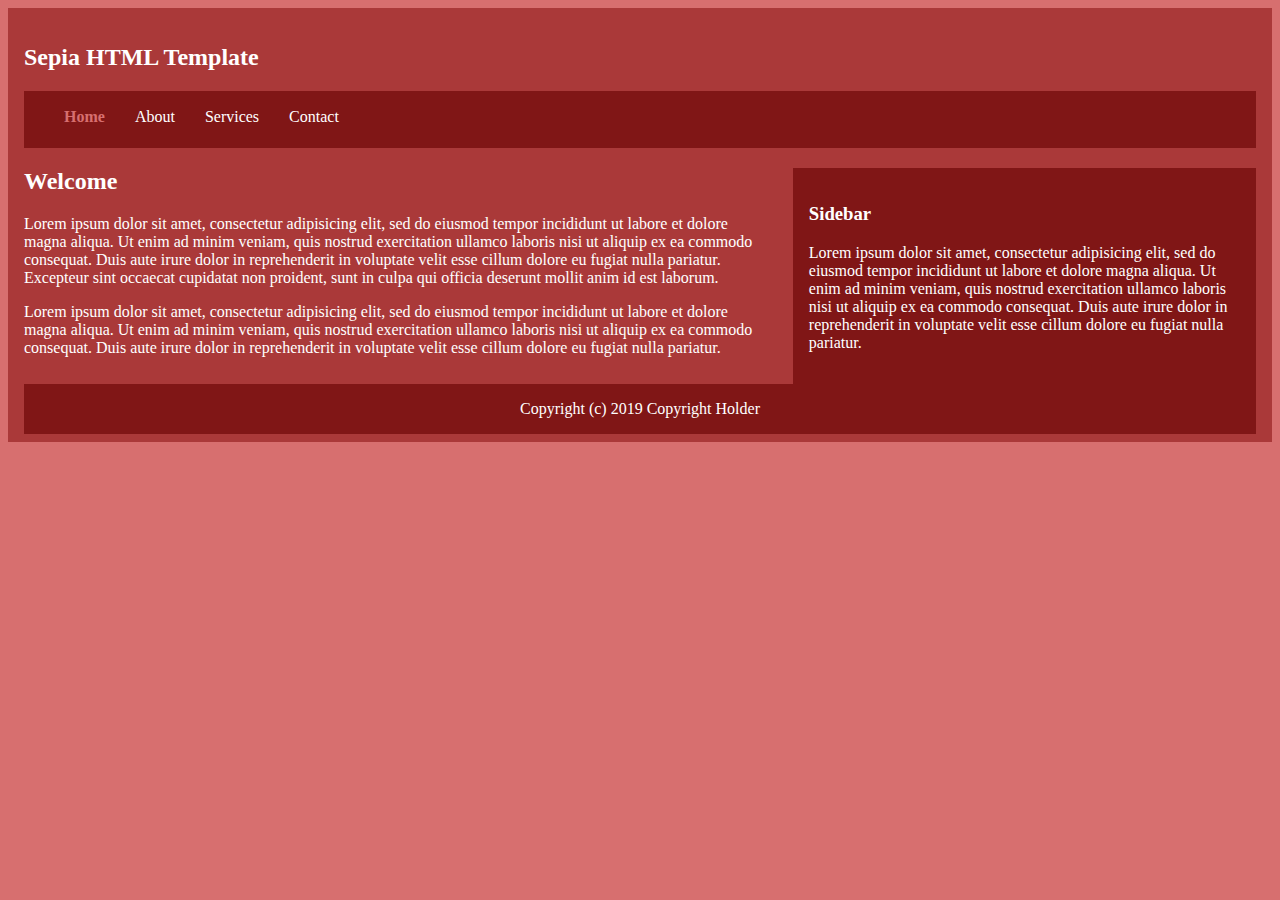
==== index.html @ 8d1b2535 "uploaded sepia files" ====
<!DOCTYPE html>
<html lang="en" dir="ltr">
  <head>
    <meta
      charset="utf-8"
      name="viewport"
      content="width=device-width, initial-scale=1.0"
    />
    <title></title>
    <link rel="stylesheet" href="./styles.css" />
  </head>
  <body>
    <div class="body">
      <header><h2>Sepia HTML Template</h2></header>

      <nav class="ggg">
        <ul>
          <li><a href="./index.html" class="active">Home</a></li>
          <li><a href="./about.html">About</a></li>
          <li><a href="./services.html">Services</a></li>
          <li><a href="./contact.html">Contact</a></li>
        </ul>
      </nav>
      <div class="clearr"></div>
      <main>
        <h2>Welcome</h2>
        <p>
          Lorem ipsum dolor sit amet, consectetur adipisicing elit, sed do
          eiusmod tempor incididunt ut labore et dolore magna aliqua. Ut enim ad
          minim veniam, quis nostrud exercitation ullamco laboris nisi ut
          aliquip ex ea commodo consequat. Duis aute irure dolor in
          reprehenderit in voluptate velit esse cillum dolore eu fugiat nulla
          pariatur. Excepteur sint occaecat cupidatat non proident, sunt in
          culpa qui officia deserunt mollit anim id est laborum.
        </p>
        <p>
          Lorem ipsum dolor sit amet, consectetur adipisicing elit, sed do
          eiusmod tempor incididunt ut labore et dolore magna aliqua. Ut enim ad
          minim veniam, quis nostrud exercitation ullamco laboris nisi ut
          aliquip ex ea commodo consequat. Duis aute irure dolor in
          reprehenderit in voluptate velit esse cillum dolore eu fugiat nulla
          pariatur.
        </p>
      </main>

      <section>
        <h3>Sidebar</h3>
        <p class="sidebar">
          Lorem ipsum dolor sit amet, consectetur adipisicing elit, sed do
          eiusmod tempor incididunt ut labore et dolore magna aliqua. Ut enim ad
          minim veniam, quis nostrud exercitation ullamco laboris nisi ut
          aliquip ex ea commodo consequat. Duis aute irure dolor in
          reprehenderit in voluptate velit esse cillum dolore eu fugiat nulla
          pariatur.
        </p>
      </section>
      <div class="footer">
        <footer>Copyright (c) 2019 Copyright Holder</footer>
      </div>
    </div>
  </body>
</html>
---- styles.css ----
body {
  background-color: #d76f6f;
  color: white;
  font-family: cursive;
}

div.body {
  background-color: #aa3939;
  padding-right: 1em;
  padding-left: 1em;
  padding-top: 1em;
  padding-bottom: 0.5em;
  overflow: auto;
}

nav {
  background-color: #801616;
  height: 2em;
  padding-top: 0.1em;
  padding-bottom: 1.5em;
}

li a {
  text-decoration: none;
  color: #ffffff;
}

article a {
  text-decoration: none;
  color: #ffffff;
  background-color: #801616;
  padding: 0.4em;
}

article {
  margin-bottom: 2em;
}

li a:hover {
  background-color: #330000;
  padding-bottom: 1.1em;
  padding-left: 1em;
  padding-right: 1em;
  padding-top: 1.1em;
}

.active {
  font-weight: bold;
  color: #d76f6f;
}

.clearr {
  clear: both;
}

main {
  float: left;
  width: 60%;
}

div.footer {
  clear: both;
  background-color: #801616;
  padding: 1em;
  text-align: center;
}

section {
  float: right;
  width: 35%;
  margin-top: 20px;
  background-color: #801616;
  padding: 1em;
}

nav ul li {
  float: left;
  margin-right: 30px;
  list-style-type: none;
}

label {
  padding: 0.5em;
  margin: 0.5em;
  font-family: cursive;
  font-weight: bold;
  color: #fff;
}
input,
textarea {
  width: 95%;
  padding: 0.3em;
  margin: 0.3em;
  font-family: cursive;
  background-color: #d76f6f;
  color: #801616;
  font-weight: bold;
  border-radius: 0.5em;
  border: 0.3px #801616 solid;
}

.button {
  text-align: center;
}
.send {
  padding-bottom: 0.5em;
  padding-left: 1.5em;
  padding-right: 1.5em;
  padding-top: 0.5em;
  margin-bottom: 2em;
  font-size: 1em;
  background-color: #801616;
  color: #fff;
  font-family: cursive;
  border-radius: 0.5em;
  border: 2px #801616 solid;
}

.send:hover {
  background-color: #580101;
  padding-left: 1.8em;
  padding-right: 1.8em;
  box-shadow: 1px 1px 1px #330000;
  border: 2px #330000 solid;
}
.send:active {
  background-color: #580101;
  border: 2px #d76f6f solid;
}
@media screen and (max-width: 800px) {
  nav {
    height: 6em;
    /* The width is 100%, when the viewport is 800px or smaller */
  }

  nav ul li {
    clear: both;
  }

  section {
    width: 100%;
    margin-top: 20px;
  }

  li a:hover {
    background-color: #330000;
    padding-bottom: 0.2em;
    padding-left: 0.2em;
    padding-right: 0.2em;
    padding-top: 0.2em;
  }

  main {
    clear: both;
    width: 100%;
  }

  div.body {
    text-align: center;
    padding: 1em;
  }
}
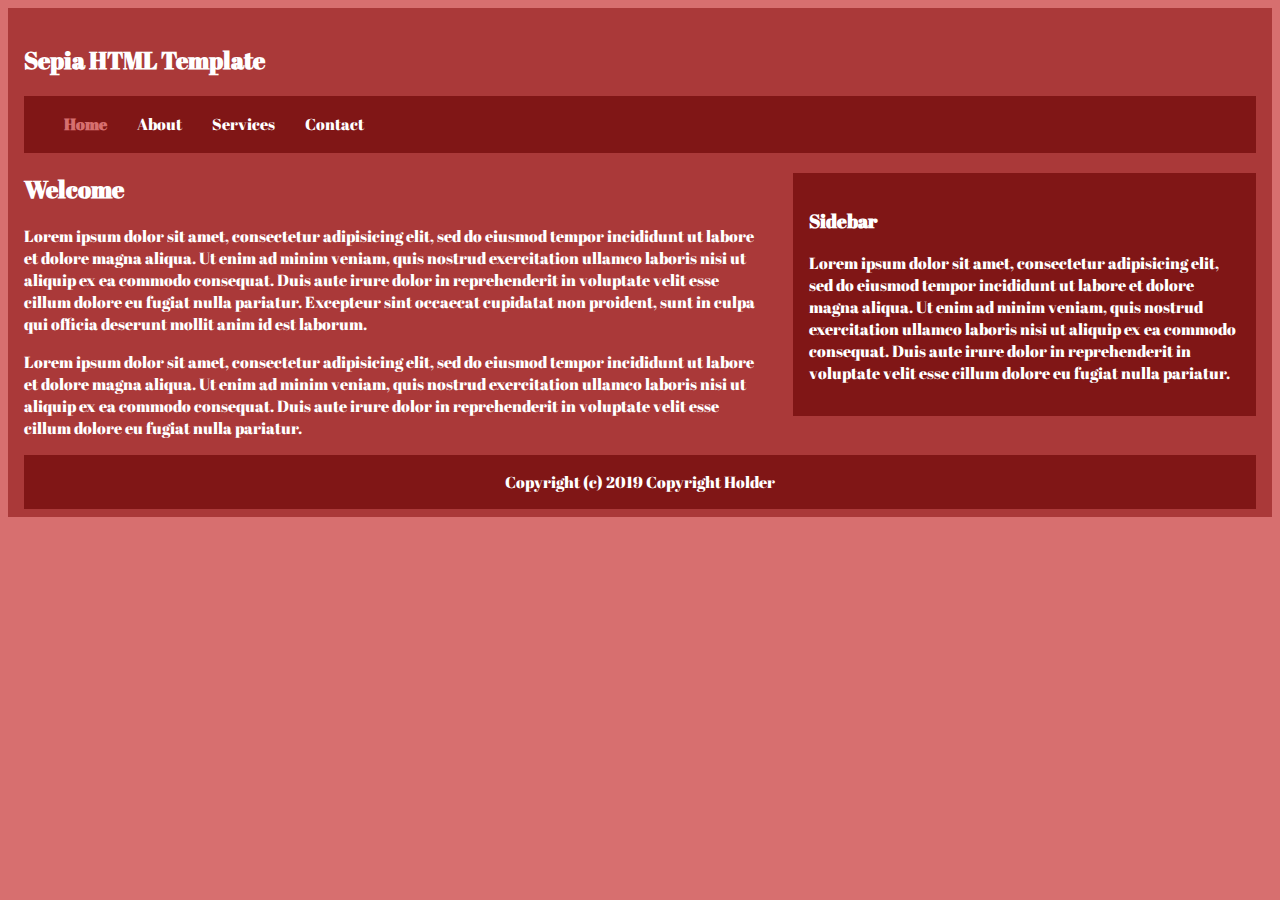
==== commit 947ad28c: "added google font" ====
--- a/index.html
+++ b/index.html
@@ -8,6 +8,10 @@
     />
     <title></title>
     <link rel="stylesheet" href="./styles.css" />
+    <link
+      href="https://fonts.googleapis.com/css?family=Abril+Fatface|Roboto+Slab"
+      rel="stylesheet"
+    />
   </head>
   <body>
     <div class="body">
--- a/styles.css
+++ b/styles.css
@@ -1,7 +1,8 @@
 body {
   background-color: #d76f6f;
   color: white;
-  font-family: cursive;
+  font-family: "Roboto Slab", serif;
+  font-family: "Abril Fatface", cursive;
 }
 
 div.body {
@@ -91,7 +92,7 @@
   width: 95%;
   padding: 0.3em;
   margin: 0.3em;
-  font-family: cursive;
+  font-family: "Roboto Slab", serif;
   background-color: #d76f6f;
   color: #801616;
   font-weight: bold;
